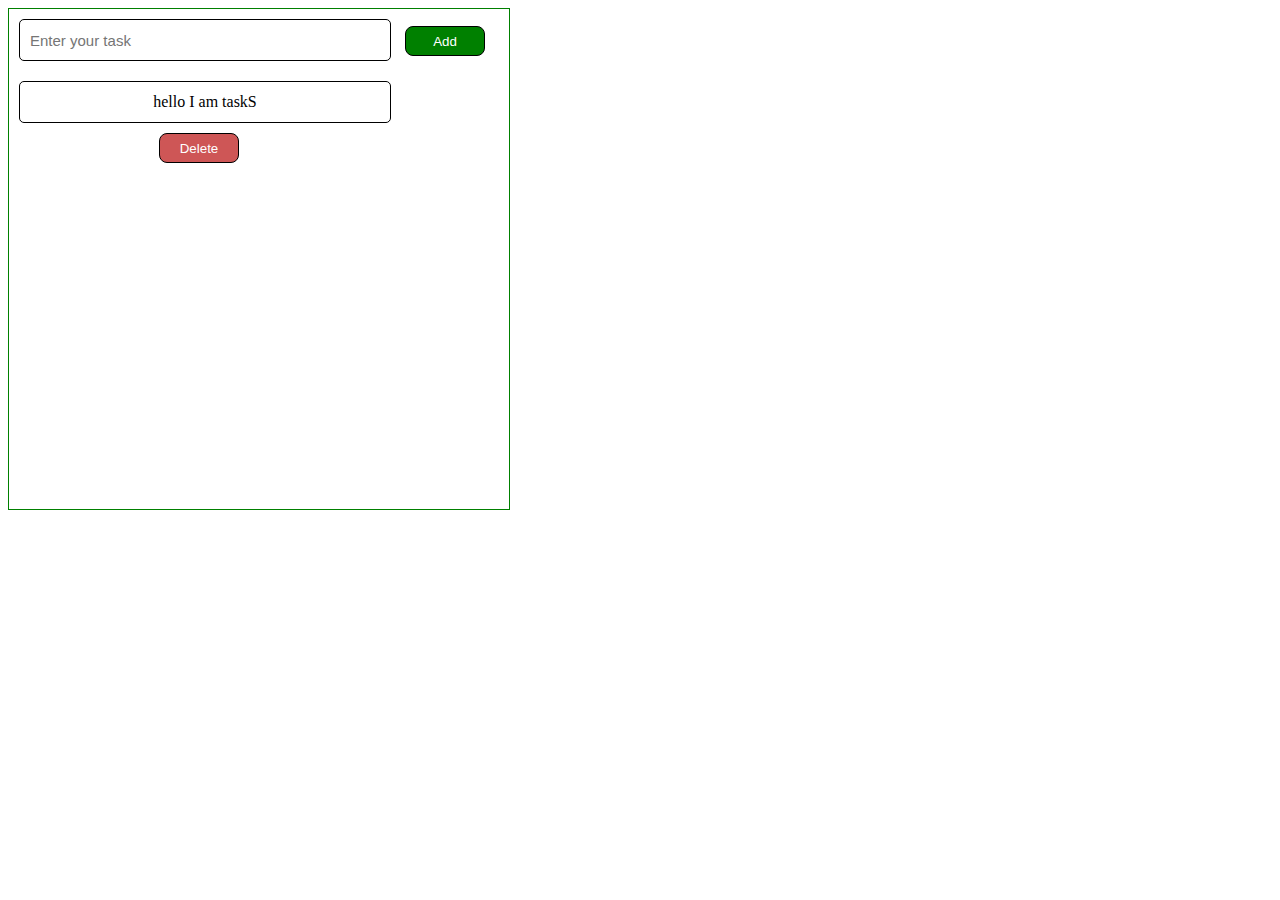
==== ToDoList/index.html @ 8c40cc83 "TodoList" ====
<!DOCTYPE html>
<html lang="en">
<head>
    <meta charset="UTF-8">
    <meta name="viewport" content="width=device-width, initial-scale=1.0">
    <title>To Do List</title>
    <link rel="stylesheet" href="style.css">
</head>
<body>
    

    <div id="main">

        <input type="text" id="input" placeholder="Enter your task">
        <button id="Adder">Add</button>
        <div id="Added">
            <p id="1">hello I am taskS</p>
            
        </div>
        <button id="delete">Delete</button>
        
    </div>
   

    <script src="script.js"></script>
</body>
</html>
---- ToDoList/style.css ----
#main{
height: 500px;
width: 500px;
border: 1px solid green;
/* margin: 1% auto; */

}
#input{
font-size: 15px;
font-family: 'Segoe UI', Tahoma, Geneva, Verdana, sans-serif;
height: 20px;
width: 70%;
padding: 2%;
margin: 2%;
border: 0.5px solid black;
border-radius: 5px;

}
#Adder{
    width: 80px;
    height: 30px;
    background-color: green;
    color: white;
    border: 0.5px solid black;
    border-radius: 8px;
}
#Added{
    height: 20px;
width: 70%;
padding: 2%;
margin: 2%;
border: 0.5px solid black;
border-radius: 5px;
display: flex;
align-items: center;
justify-content: center;
}
#delete{
    margin-left: 30%;
    width: 80px;
    height: 30px;
    background-color: rgb(206, 86, 86);
    color: white;
    border: 0.5px solid black;
    border-radius: 8px;

}
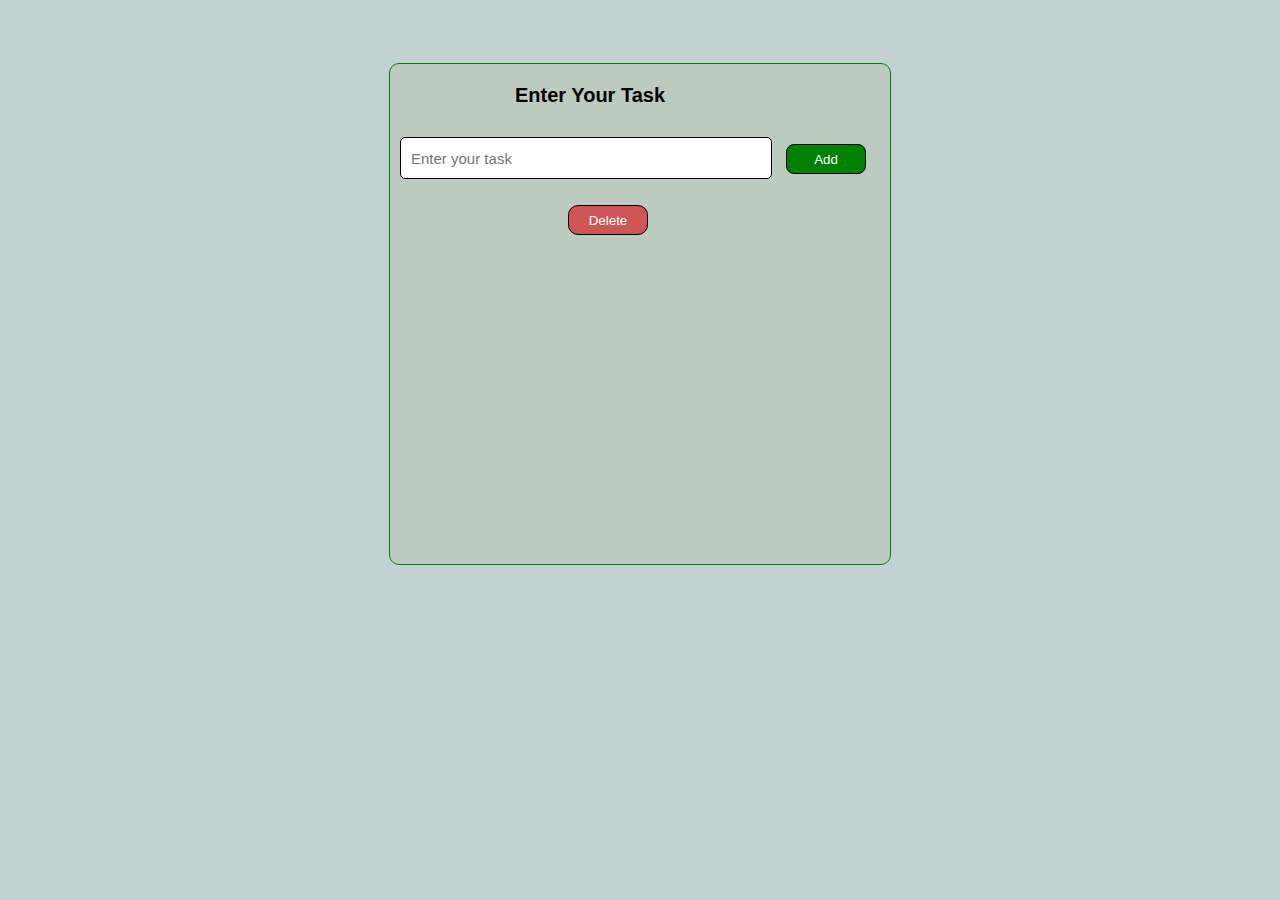
==== commit ca8f08fa: "more work on to do list" ====
--- a/ToDoList/index.html
+++ b/ToDoList/index.html
@@ -10,16 +10,16 @@
     
 
     <div id="main">
-
+        <h3>Enter Your Task</h3>
         <input type="text" id="input" placeholder="Enter your task">
         <button id="Adder">Add</button>
-        <div id="Added">
-            <p id="1">hello I am taskS</p>
+        <ul id="list">
+             <!-- <li> Task 1</li>
+            <li>Task 2</li>
+            <li>Task 3</li> -->
             
+            <button id="delete">Delete</button>
         </div>
-        <button id="delete">Delete</button>
-        
-    </div>
    
 
     <script src="script.js"></script>
--- a/ToDoList/style.css
+++ b/ToDoList/style.css
@@ -1,9 +1,14 @@
+body{
+    background-color: rgb(194, 210, 210);
+}
 #main{
+    
 height: 500px;
 width: 500px;
 border: 1px solid green;
-/* margin: 1% auto; */
-
+margin: 5% auto;
+border-radius: 10px;
+background-color: rgb(187, 203, 192);
 }
 #input{
 font-size: 15px;
@@ -14,8 +19,10 @@
 margin: 2%;
 border: 0.5px solid black;
 border-radius: 5px;
+outline: none;
 
 }
+
 #Adder{
     width: 80px;
     height: 30px;
@@ -24,25 +31,38 @@
     border: 0.5px solid black;
     border-radius: 8px;
 }
-#Added{
-    height: 20px;
-width: 70%;
-padding: 2%;
-margin: 2%;
-border: 0.5px solid black;
-border-radius: 5px;
-display: flex;
-align-items: center;
-justify-content: center;
+
+
+#list li{
+font-family: 'Segoe UI', Tahoma, Geneva, Verdana, sans-serif;
+font-size: medium;
+
 }
+
+
 #delete{
+    font-family: 'Segoe UI', Tahoma, Geneva, Verdana, sans-serif;
     margin-left: 30%;
     width: 80px;
     height: 30px;
     background-color: rgb(206, 86, 86);
     color: white;
     border: 0.5px solid black;
-    border-radius: 8px;
+    border-radius: 10px;
 
 }
-
+h3{
+    font-family: 'Segoe UI', Tahoma, Geneva, Verdana, sans-serif;
+    font-size: 20px;
+    margin-left: 25%;
+}
+ul{
+    list-style-type: disc;
+}
+ul li::before{
+    content: "•";
+    color: green;
+    font-size: 20px;
+    margin-left: -20px;
+    margin-right: 10px;
+}
